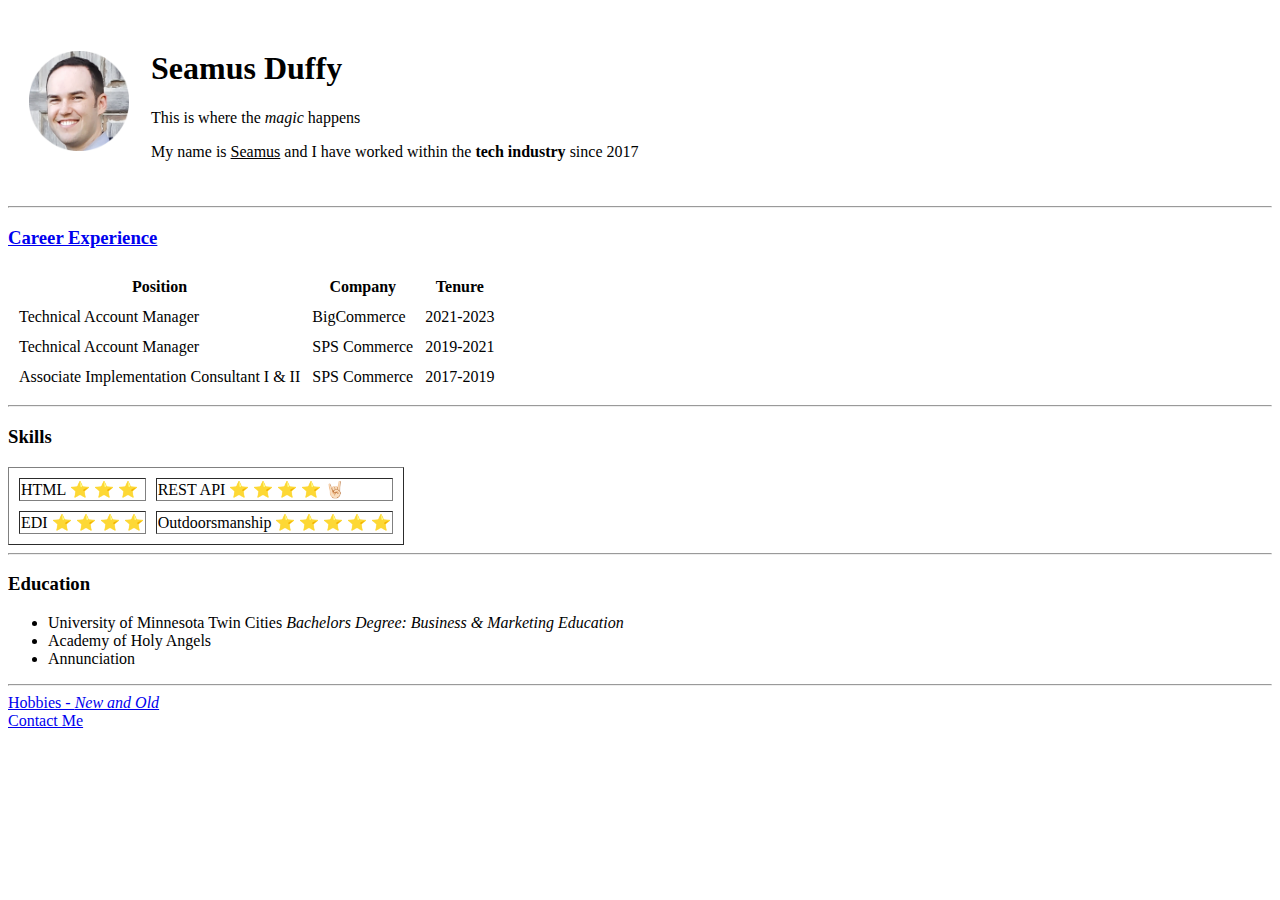
==== index.html @ 35044c43 "Rename Personal Website.html to index.html" ====
<!DOCTYPE html>
<html lang="en">
    <head>
        <meta charset="UTF-8">
        <title>My Coding Portfolio</title>
    </head>

    <body>
        <table cellspacing="20px">
            <tr>
                <td><img src="images/seamus-headshot-modified.png" alt="seamus smiling in suit" height="100px" width="100px"></td>
                <td>
                    <H1>Seamus Duffy</H1>
                    <p>This is where the <em>magic</em> happens</p>
                    <p>My name is <u>Seamus</u> and I have worked within the <strong>tech industry</strong> since 2017</p>
                </td>
            </tr>
        </table>
        <hr>
        <h3><a href="https://www.linkedin.com/in/seamus-duffy-1001674b/">Career Experience</a></h3>
        <table cellspacing="10">
            <thead>
                <th>Position</th>
                <th>Company</th>
                <th>Tenure</th>
            </thead>
            <tbody>
                <tr>
                    <td>Technical Account Manager</td>
                    <td>BigCommerce</td>
                    <td>2021-2023</td>
                </tr>
                <tr>
                    <td>Technical Account Manager</td>
                    <td>SPS Commerce</td>
                    <td>2019-2021</td>
                </tr>
                <tr>
                    <td>Associate Implementation Consultant I & II</td>
                    <td>SPS Commerce</td>
                    <td>2017-2019</td>
                </tr>
            </tbody>
        </table>
        <hr>
        <h3>Skills</h3>
        <table border="1" cellspacing="10">
            <tr>
                <td>HTML ⭐️ ⭐️ ⭐️</td>
                <td>REST API ⭐️ ⭐️ ⭐️ ⭐️ 🤘🏻</td>
            </tr>
            <tr>
                <td>EDI ⭐️ ⭐️ ⭐️ ⭐️</td>
                <td>Outdoorsmanship ⭐️ ⭐️ ⭐️ ⭐️ ⭐️</td>
            </tr>
        </table>
        <hr>
        <h3>Education</h3>
        <ul>
            <li>University of Minnesota Twin Cities <em>Bachelors Degree: Business & Marketing Education</em></li>
            <li>Academy of Holy Angels</li>
            <li>Annunciation</li>
        </ul>
        <hr>
        <a href="hobbies.html">Hobbies - <em>New and Old</em></a>
        <br>
        <a href="contact.html">Contact Me</a>
    </body>
</html>
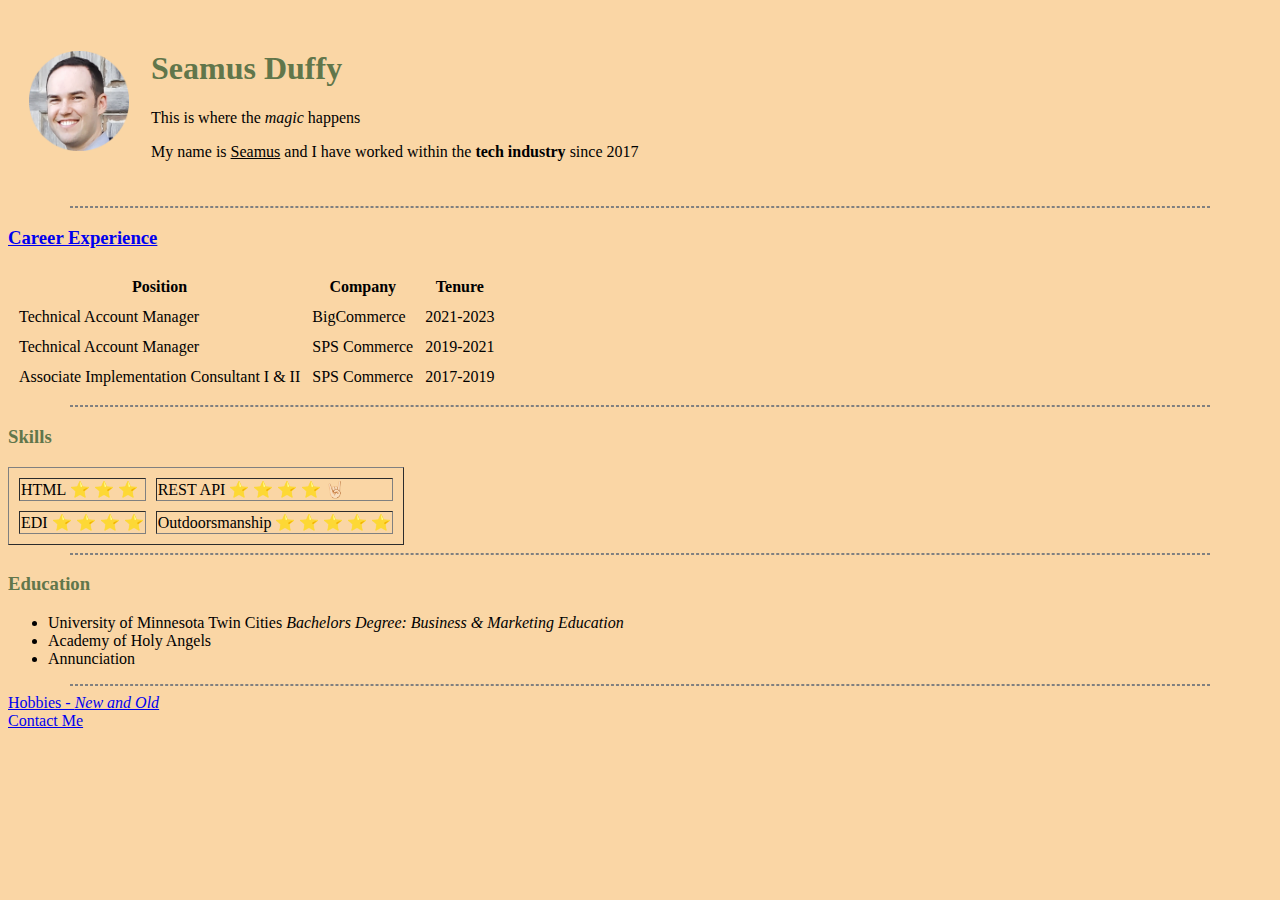
==== commit 1e1cc25f: "Update index.html" ====
--- a/index.html
+++ b/index.html
@@ -3,6 +3,7 @@
     <head>
         <meta charset="UTF-8">
         <title>My Coding Portfolio</title>
+        <link rel="stylesheet" href="css/styles.css">
     </head>
 
     <body>
--- a/css/styles.css
+++ b/css/styles.css
@@ -0,0 +1,22 @@
+body {
+    background-color: #FAD6A5;
+}
+
+hr {
+    border-style: none;
+    border-style: dashed;
+    height: 0px;
+    width: 90%;
+}
+
+h1 {
+    color: #61764B;
+}
+
+h2 {
+    color: #61764B;
+}
+
+h3 {
+    color: #61764B;
+}